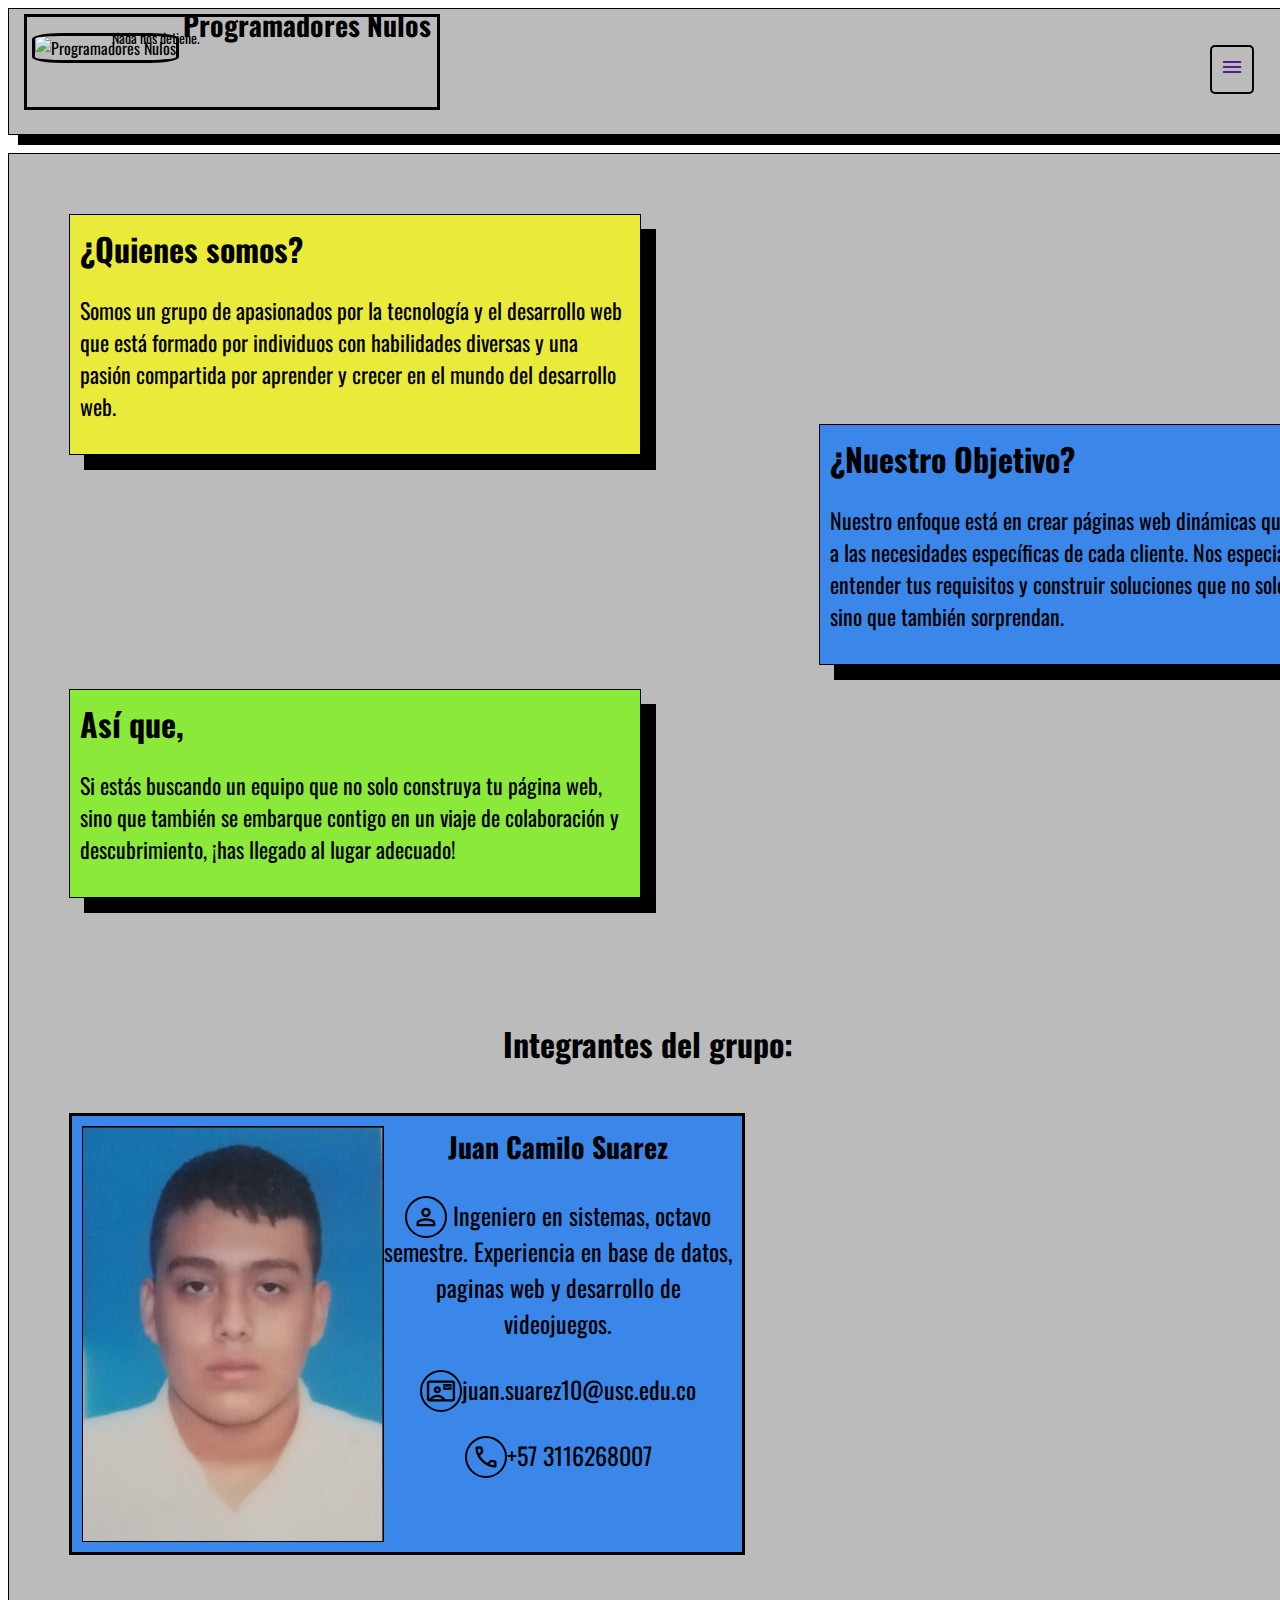
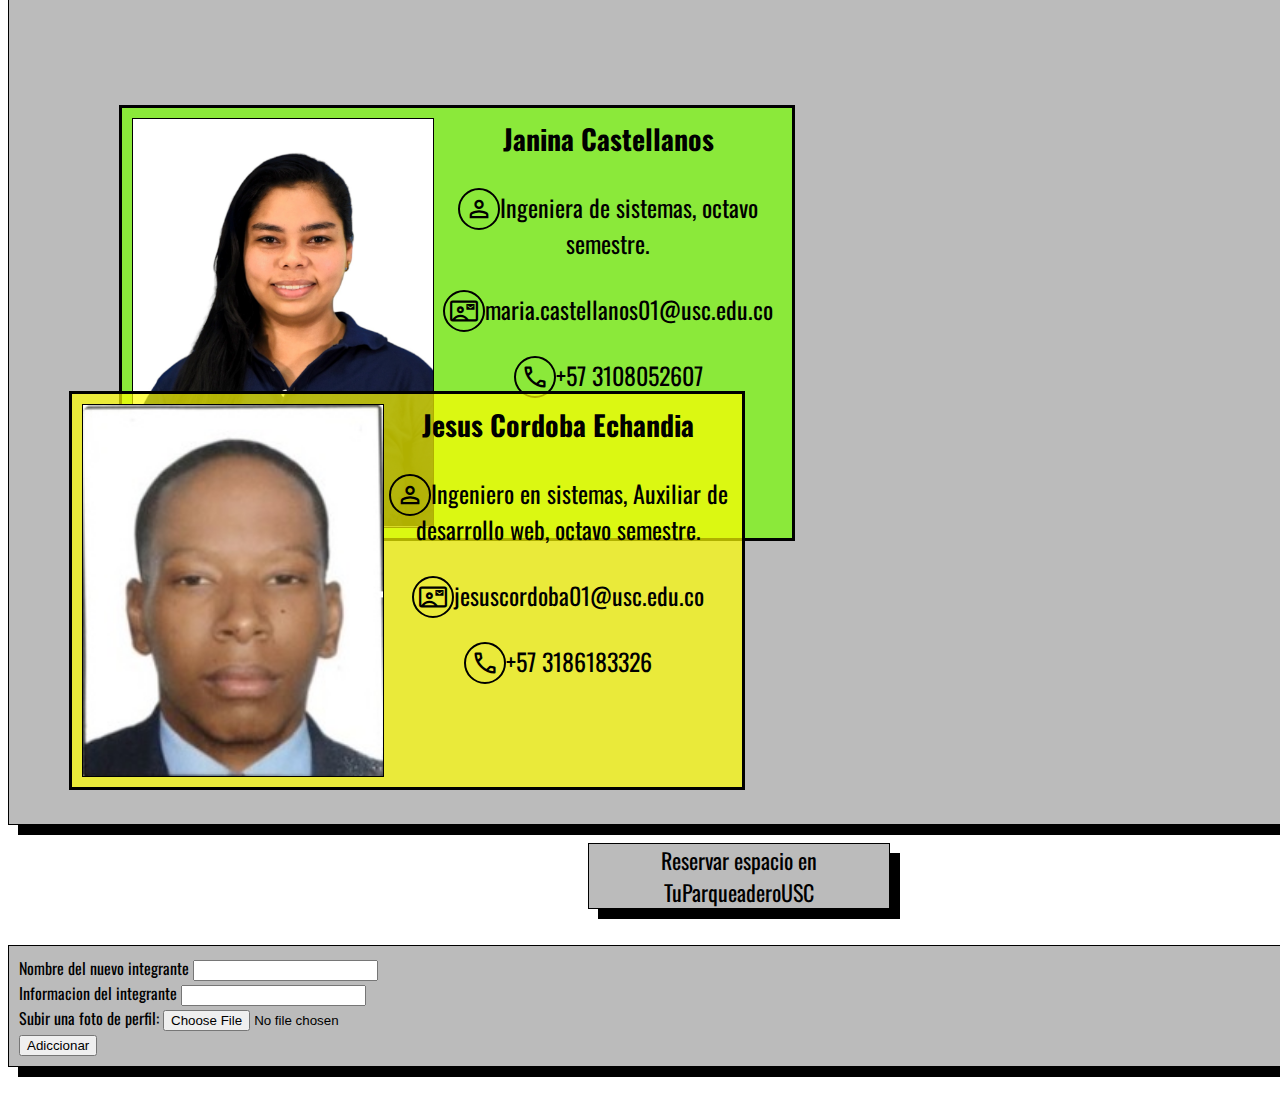
==== index2.html @ bbb2b093 "Add files via upload" ====
<!DOCTYPE html>
<html lang="en">
    <head>
        <title></title>
        <meta charset="UTF-8">
        <meta name="viewport" content="width=device-width, initial-scale=1">
        <link href="css/menu.css" rel="stylesheet">
        <link href="css/parqueadero.css" rel="stylesheet">
        <link href="css/integrantes.css" rel="stylesheet">
        <link href="css/animation.css" rel="stylesheet">
        <link href="css/comentarios.css" rel="stylesheet">
        <link rel="preconnect" href="https://fonts.googleapis.com">
        <link rel="preconnect" href="https://fonts.gstatic.com" crossorigin>
        <link
            href="https://fonts.googleapis.com/css2?family=Josefin+Sans:ital,wght@1,100&family=Oswald:wght@200..700&family=Schibsted+Grotesk&display=swap"
            rel="stylesheet">
        <link rel="stylesheet"
            href="https://fonts.googleapis.com/css2?family=Material+Symbols+Outlined:opsz,wght,FILL,GRAD@20..48,100..700,0..1,-50..200" />
        <link
            href="https://cdn.jsdelivr.net/npm/bootstrap@5.3.2/dist/css/bootstrap.min.css"
            rel="stylesheet"
            integrity="sha384-T3c6CoIi6uLrA9TneNEoa7RxnatzjcDSCmG1MXxSR1GAsXEV/Dwwykc2MPK8M2HN"
            crossorigin="anonymous">
        <script
            src="https://cdn.jsdelivr.net/npm/bootstrap@5.3.2/dist/js/bootstrap.bundle.min.js"
            integrity="sha384-C6RzsynM9kWDrMNeT87bh95OGNyZPhcTNXj1NW7RuBCsyN/o0jlpcV8Qyq46cDfL"
            crossorigin="anonymous"></script>
    </head>
    <body>

        <header>
            <div class="main-menu">
                <div class="menu-border">
                    <img src="img/logo-nesus.png" alt="Programadores Nulos">
                    <strong>Programadores Nulos</strong>
                    <p>Nada nos detiene.</p>
                </div>

                <div class="menu-plot">
                    <a href><span class="material-symbols-outlined">
                            menu
                        </span></a>
                </div>
            </div>

        </header>
        <br>

        <div class="father">
            <section>
                <div id="whoweare" class="son">
                    <strong>¿Quienes somos?</strong>
                    <p> Somos un grupo de apasionados por la tecnología y el
                        desarrollo web que está formado por individuos con
                        habilidades diversas y una pasión compartida por
                        aprender y
                        crecer en el mundo del desarrollo web. </p>
                </div>

                <br>

                <div id="objetive" class="son">
                    <strong>¿Nuestro Objetivo?</strong>
                    <p>Nuestro enfoque está en crear páginas web dinámicas que
                        se
                        ajusten a las necesidades específicas de cada cliente.
                        Nos
                        especializamos en entender tus requisitos y construir
                        soluciones que no solo funcionen, sino que también
                        sorprendan.</p>
                </div>
                <br>
                <div id="so" class="son">
                    <strong>Así que,</strong>
                    <p> Si estás buscando un equipo que no solo construya tu
                        página web, sino que también se embarque contigo en un
                        viaje
                        de colaboración y descubrimiento, ¡has llegado al lugar
                        adecuado!</p>
                </div>

            </section>
            <br>
            <br>
            <section id="section-integrantes">
                <br> <br>
                <h1>Integrantes del grupo:</h1>
                <br>
                <div id="uno" class="integrantes">
                    <strong>Juan Camilo Suarez </strong>
                    <img src="img/camilo.png" alt>
                    <p><span class="material-symbols-outlined">person</span>
                        Ingeniero
                        en sistemas, octavo semestre. Experiencia en base de
                        datos,
                        paginas web y desarrollo de videojuegos.</p>
                    <p><span class="material-symbols-outlined">
                            contact_mail
                        </span>juan.suarez10@usc.edu.co </p>
                    <p><span class="material-symbols-outlined">
                            call
                        </span>+57 3116268007</p>
                </div>

                <div id="dos" class="integrantes">
                    <strong>Janina Castellanos</strong>
                    <img src="img/janina.png" alt>
                    <p> <span
                            class="material-symbols-outlined">person</span>Ingeniera
                        de sistemas, octavo semestre.
                    </p>
                    <p><span class="material-symbols-outlined">
                            contact_mail
                        </span>maria.castellanos01@usc.edu.co</p>
                    <p><span class="material-symbols-outlined">
                            call
                        </span>+57 3108052607</p>
                </div>

                <div id="tres" class="integrantes">
                    <strong>Jesus Cordoba Echandia </strong>
                    <img src="img/jesus.jpg" alt>
                    <p> <span
                            class="material-symbols-outlined">person</span>Ingeniero
                        en sistemas, Auxiliar de desarrollo web, octavo
                        semestre.
                    </p>
                    <p><span class="material-symbols-outlined">
                            contact_mail
                        </span>jesuscordoba01@usc.edu.co
                    </p>
                    <p><span class="material-symbols-outlined">
                            call
                        </span>+57 3186183326</p>
                </div>

                <br>
                <br>

                <div id="nuevoIntegrante">

                </div>

                
            </section>

          

        </div>
        <br>
        <div class="father-link">
            <a href="login-tuparqueadero.html">Reservar espacio en TuParqueaderoUSC</a>
        </div>

        <br>

        <!-- <footer class="contact-c">
            <strong>Contactanos</strong>
            <p>Tu mensaje será respondido antes de lo que esperas. (nunca porque
                esto es un prototipo) </p>
            <br>
            <label for>Tu nombre completo:</label>
            <input type="text" id="fullname" placeholder="Nombre Completo">
            <br>
            <label for>Tu Email:</label>
            <input type="text" id="email" placeholder="Email">
            <br>
            <label for>Comentarios:</label>
            <input type="text" id="comentario">
            <button id="enviar">Enviar</button>
            
        </footer> -->
        
        <!-- <div id="comentariosC" class="ul2">

        </div> -->
        
        <br>

        <div class="father">
            <label for="nombre">Nombre del nuevo integrante </label>
            <input type="text" id="nombre" name="nombre">
            <br>
            <label for="info">Informacion del integrante</label>
            <input type="text" id="info" name="info">
            <br>
            <label for>Subir una foto de perfil:</label>
            <input type="file" id="fileInput">  
            <br>
            <button id="add">Adiccionar</button>
        </div>
        <br>
       

        
        <script src="js/newComment.js"></script>
        <!-- <script src="js/newName.js"></script> -->
        <script src="js/newIntegrantes.js"></script>
        <!-- <script src="js/newPruebas.js"></script> -->
    </body>

</html>
---- css/menu.css ----
.ul{
    display: grid;
    background: rgb(187, 187, 187);
    font-family: "Oswald", sans-serif;
    padding: 10px ;
    text-align: center;
    border: 1px solid rgb(0, 0, 0);
    box-shadow: 10px 10px black;
    width: 250px;
    position: relative;
    left: 50px;
}

.ul button{
   
    text-align: center;
    position: relative;
    left: 50px;
}

.ul li{
    font-family: "Oswald", sans-serif;
    padding: 10px ;
    text-align: left;
    position: relative;
    left: 20px;
}

.ul span{
    font-family: "Oswald", sans-serif;
    padding: 10px ;
    text-align: left;
    position: relative;
    right: 20px;
}


.father{
    background: rgb(187, 187, 187);
    font-family: "Oswald", sans-serif;
    padding: 10px ;
    
    border: 1px solid rgb(0, 0, 0);
    box-shadow: 10px 10px black;
}

.father-log{
    background: rgb(187, 187, 187);
    font-family: "Oswald", sans-serif;
    padding: 10px ;
    width: 600px;
    position: relative;
    left: 450px;
    border: 1px solid rgb(0, 0, 0);
    box-shadow: 10px 10px black;
} 

.father-link{
    background: rgb(187, 187, 187);
    font-family: "Oswald", sans-serif;
    width: 300px;
    border: 1px solid rgb(0, 0, 0);
    box-shadow: 10px 10px black;
    text-align: center;
    position: relative;
    left: 580px;
}

.father-link a{
    background: rgb(187, 187, 187);
    font-family: "Oswald", sans-serif;
    font-size: 22px;
    text-decoration-line: none;
    color: black;
    
}

.contact-c{
    display: grid;
    background: rgb(187, 187, 187);
    font-family: "Oswald", sans-serif;
    padding: 10px ;
    text-align: center;
    border: 1px solid rgb(0, 0, 0);
    box-shadow: 10px 10px black;
    width: 550px;
    position: relative;
    left: 500px;
}

.contact-c strong{
    font-family: "Oswald", sans-serif;
    font-size: 32px;
}

.contact-c p{
    border: 3px solid black;
    font-family: "Oswald", sans-serif;
    font-size: 24px;
    
    
    
}

.contact-c label{
    font-family: "Oswald", sans-serif;
    font-size: 24px;
}

.contact-c input{
    font-family: "Oswald", sans-serif;
    font-size: 24px;
    border-radius: 5px;
    padding: 5px;
}

.contact-c button{
    font-family: "Oswald", sans-serif;
    font-size: 24px;
    border-radius: 5px;
    padding: 5px;
    width: 100px;
    position: relative;
    left: 40%;
}

.son, #whoweare{
    display: grid;
    position:relative;
    left: 50px;
    top: 50px;
    background: rgba(255, 255, 0, 0.689);
    font-family: "Oswald", sans-serif;
    padding: 10px ;
    width: 550px;
    border: 1px solid rgb(0, 0, 0);
    box-shadow: 15px 15px black;
    font-size: 22px;
}

.son, #objetive{
    position:relative;
    left: 800px;
    background: rgba(0, 110, 253, 0.689);
    font-family: "Oswald", sans-serif;
    padding: 10px ;
    width: 550px;
    border: 1px solid rgb(0, 0, 0);
    box-shadow: 15px 15px black;
    font-size: 22px;
}

.son, #so{
    position:relative;
    left: 50px;
    background: rgba(118, 253, 0, 0.689);
    font-family: "Oswald", sans-serif;
    padding: 10px ;
    width: 550px;
    border: 1px solid rgb(0, 0, 0);
    box-shadow: 15px 15px black;
    font-size: 22px;
}

.son, #login{
    position:relative;
    top: -5px;
    left: 10px;
    background: rgba(0, 110, 253, 0.689);
    font-family: "Oswald", sans-serif;
    padding: 10px ;
    width: 550px;
    border: 1px solid rgb(0, 0, 0);
    box-shadow: 15px 15px black;
    font-size: 22px;
}

input.error {
    border: 1px solid red;
  }

.son, #reservar{
    position:relative;
    top: -5px;
    left: 450px;
    background: rgba(0, 110, 253, 0.689);
    font-family: "Oswald", sans-serif;
    padding: 10px ;
    width: 700px;
    border: 1px solid rgb(0, 0, 0);
    box-shadow: 15px 15px black;
    font-size: 18px;
}

.son strong{
    font-family: "Oswald", sans-serif;
    font-size: 32px;
}

.menu-border{
    border: 3px solid black;
    width: 400px;
    height: 80px;
    padding: 5px;
    position: relative;
    bottom: 10px;
}
.menu-plot{
    padding: 8px;
    border: 2px solid black;
    border-radius: 5px;
    position:relative;
    bottom: 75px;
    right: 18px;
    float: right; 
}

.main-menu{
    background: rgb(187, 187, 187);
    font-family: "Oswald", sans-serif;
    padding: 15px ;
    height: 95px;
    border: 1px solid rgb(0, 0, 0);
    box-shadow: 10px 10px black;
}

.main-menu img{
    width: 70px;
    border: 3px solid black;
    border-radius: 20%;
}

.main-menu strong{
    position: relative;
    bottom: 18px;
    font-size: 28px;
}

.main-menu p{
    position: relative;
    bottom: 50px;
    left: 80px;
    font-size: 14px;
}

.father h1{
    position: relative;
    text-align: center;
    font-size: 32px;
}
---- css/parqueadero.css ----
.seccion-parq{
    background-color: white;
    border: 1px solid black;
    
}

.zonas{
    background-color: white;
    color: black;
    border: 1px solid black;
}

.puestos{
    display: inline-block;
    color: black;
    border: 1px solid black;
    height: 250px;
    
}

.puestos span{
    position: relative;
    left: 35px;
}
.puestos h3{
    font-size: 22px;
    padding: 10px;
}

.puestos button{
    color: white;
    background-color: blue;
    position: relative;
    left: 12px;
    top: 50px
}
---- css/integrantes.css ----
.nuevoIntegrante{
    display: grid;
    border: 3px solid black ;
    width: 650px;
    text-align: center;
    padding: 10px;
    text-align: center;
    display: inline-block;
    position: relative;
    left: 50px;
}

.integrantes{
    display: grid;
    border: 3px solid black ;
    width: 650px;
    text-align: center;
    padding: 10px;
    display: inline-block;
    text-align: center;
    
}

.integrantes span{
    
    font-size: 28px;
    border: 2px solid black;
    border-radius: 100px;
    padding: 5px;
    position: relative;
    top: 5px;
    left: 0px;
}

.integrantes img{
    width: 300px;
    width: 300px;
    float: left;
    border: 1px solid black;
}

.integrantes p{
    font-size: 24px;
    position: relative;
    
}

.integrantes strong{
    font-size: 28px;
}

#uno{
    position: relative;
    left: 50px;
    background: rgba(0, 110, 253, 0.689);
}

#dos{
    position: relative;
    left: 100px;
    top: 150px;
    background: rgba(118, 253, 0, 0.689);
}

#tres{
    position: relative;
    left: 50px;
    
    background: rgba(255, 255, 0, 0.689);
}
---- css/animation.css ----
body {
  width: 100%;
  height: 100%;
  position: relative;

  animation-name: example;
  animation-duration: 10s;
  animation-delay: 2s;
  animation-iteration-count: infinite;
}

@keyframes example {
  0% {
    background-color: rgba(255, 255, 255, 0.734);
  }

  25% {
    background-color: rgba(189, 188, 188, 0.659);
  }

  50% {
    background-color: rgba(135, 135, 135, 0.657);
  }

  75% {
    background-color: rgba(187, 187, 187, 0.742);
  }

  100% {
    background-color: rgba(255, 255, 255, 0.775);
  }
}

#btn-liberar1,
#btn-liberar2,
#btn-liberar3,
#btn-liberar4,
#btn-liberar5,
#btn-liberar6,
#btn-liberar2-1,
#btn-liberar2-2,
#btn-liberar2-3,
#btn-liberar2-4,
#btn-liberar2-5,
#btn-liberar2-6 {
  display: none;
}
---- css/comentarios.css ----
.div_hide{
    opacity: 0;
  }
  

.ul2{
    display: grid;
    background: rgb(187, 187, 187);
    font-family: "Oswald", sans-serif;
    padding: 10px ;
    text-align: center;
    border: 1px solid rgb(0, 0, 0);
    box-shadow: 10px 10px black;
    width: 250px;
    position: relative;
    left:50px;
}

.ul2 h6{
    font-family: "Oswald", sans-serif;
    padding: 10px ;
    text-align: left;
    position: relative;
    left: 20px;
}

.ul2 button{
    font-family: "Oswald", sans-serif;
    padding: 10px ;
    text-align: left;
    position: relative;
    left: 130px;
}

.show{
    display: 100%;
}
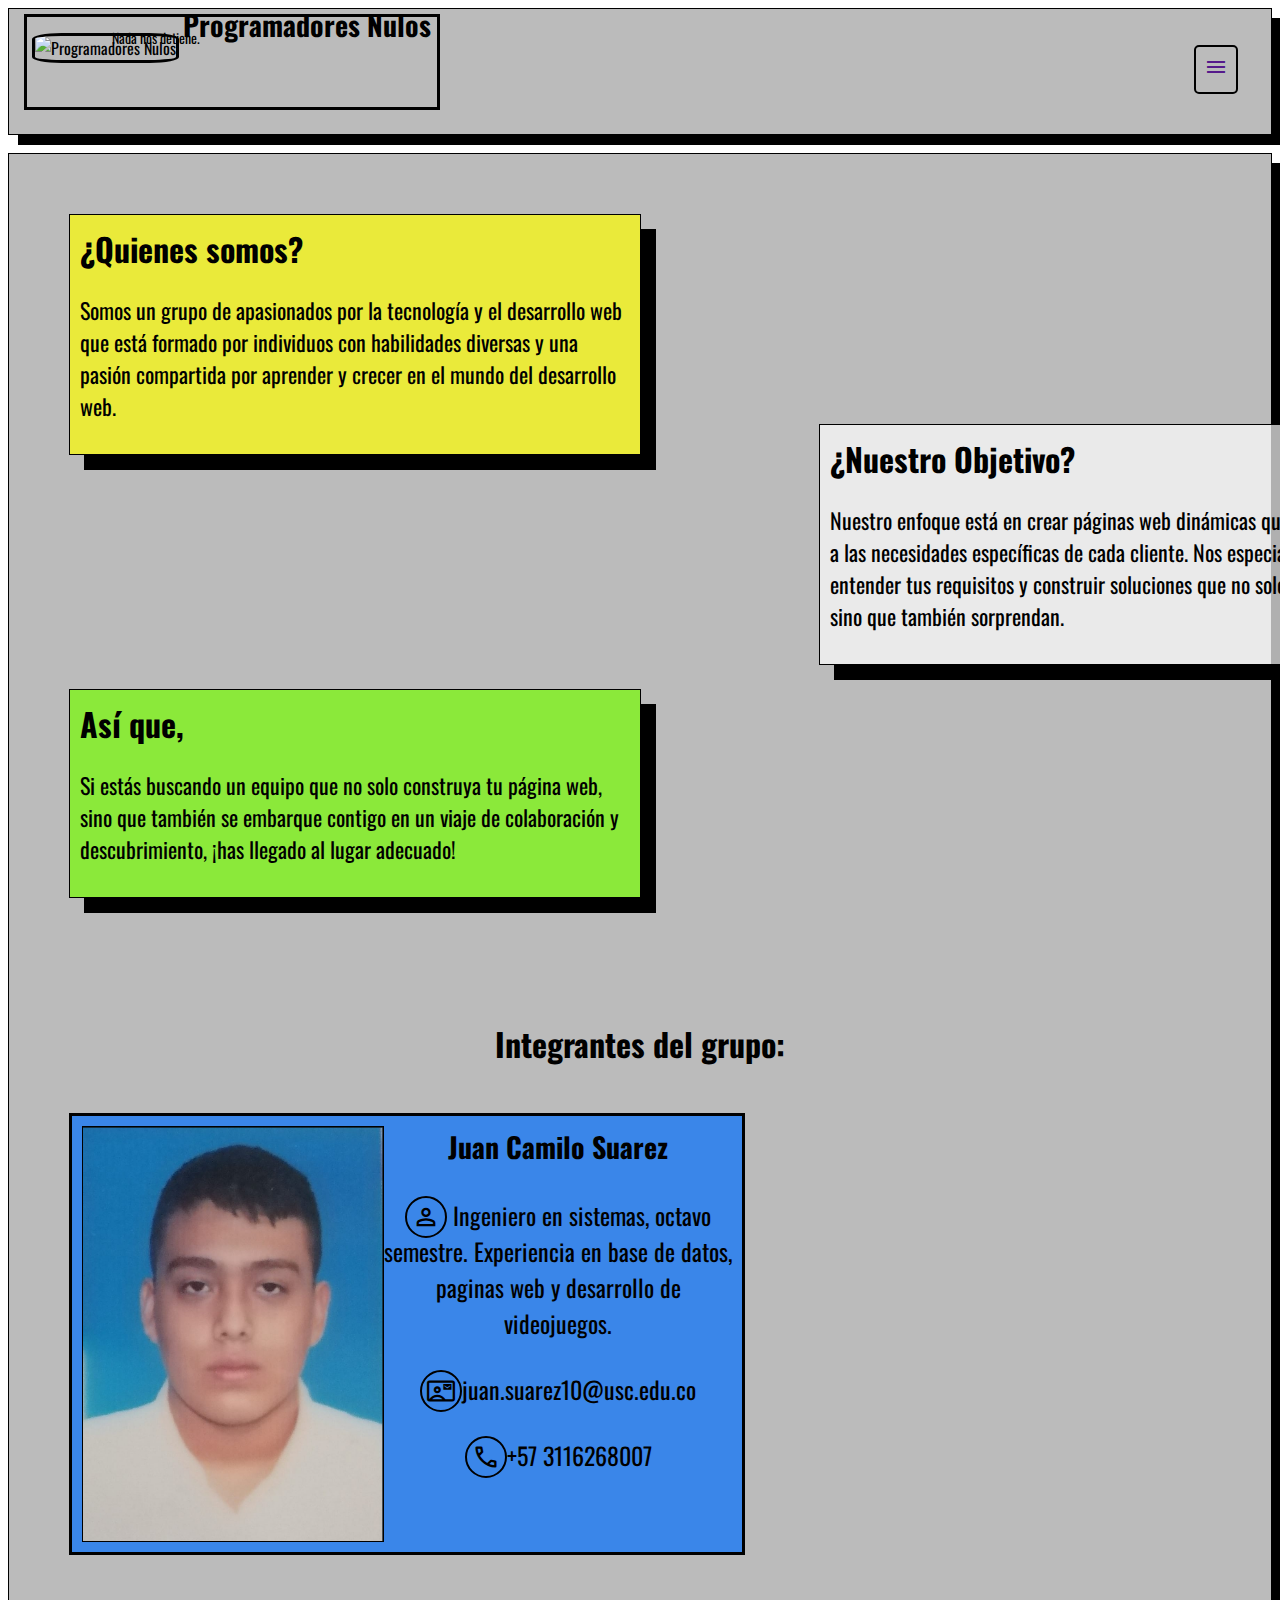
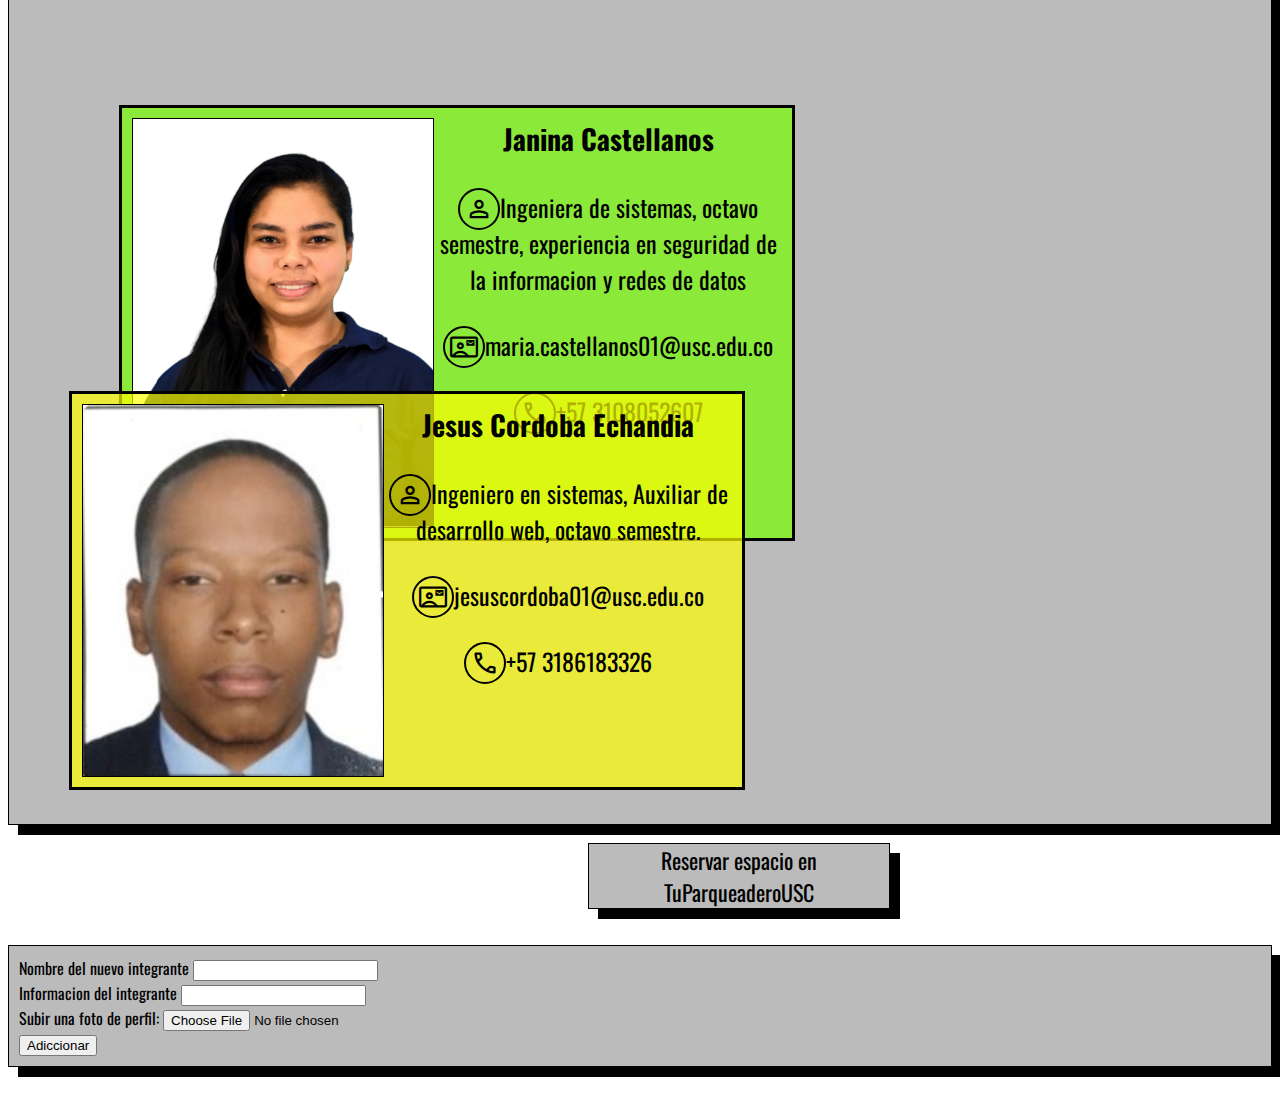
==== commit 89bb278d: "Add files via upload" ====
--- a/index2.html
+++ b/index2.html
@@ -1,5 +1,5 @@
 <!DOCTYPE html>
-<html lang="en">
+<html lang="en" >
     <head>
         <title></title>
         <meta charset="UTF-8">
@@ -107,7 +107,7 @@
                     <img src="img/janina.png" alt>
                     <p> <span
                             class="material-symbols-outlined">person</span>Ingeniera
-                        de sistemas, octavo semestre.
+                        de sistemas, octavo semestre, experiencia en seguridad de la informacion y redes de datos
                     </p>
                     <p><span class="material-symbols-outlined">
                             contact_mail
--- a/css/menu.css
+++ b/css/menu.css
@@ -141,7 +141,7 @@
 .son, #objetive{
     position:relative;
     left: 800px;
-    background: rgba(0, 110, 253, 0.689);
+    background: rgba(255, 255, 255, 0.689);
     font-family: "Oswald", sans-serif;
     padding: 10px ;
     width: 550px;
@@ -166,7 +166,7 @@
     position:relative;
     top: -5px;
     left: 10px;
-    background: rgba(0, 110, 253, 0.689);
+    background: rgb(255, 255, 255);
     font-family: "Oswald", sans-serif;
     padding: 10px ;
     width: 550px;
@@ -183,7 +183,7 @@
     position:relative;
     top: -5px;
     left: 450px;
-    background: rgba(0, 110, 253, 0.689);
+    background: rgb(221, 221, 221);
     font-family: "Oswald", sans-serif;
     padding: 10px ;
     width: 700px;
--- a/css/animation.css
+++ b/css/animation.css
@@ -1,4 +1,4 @@
-body {
+b {
   width: 100%;
   height: 100%;
   position: relative;
